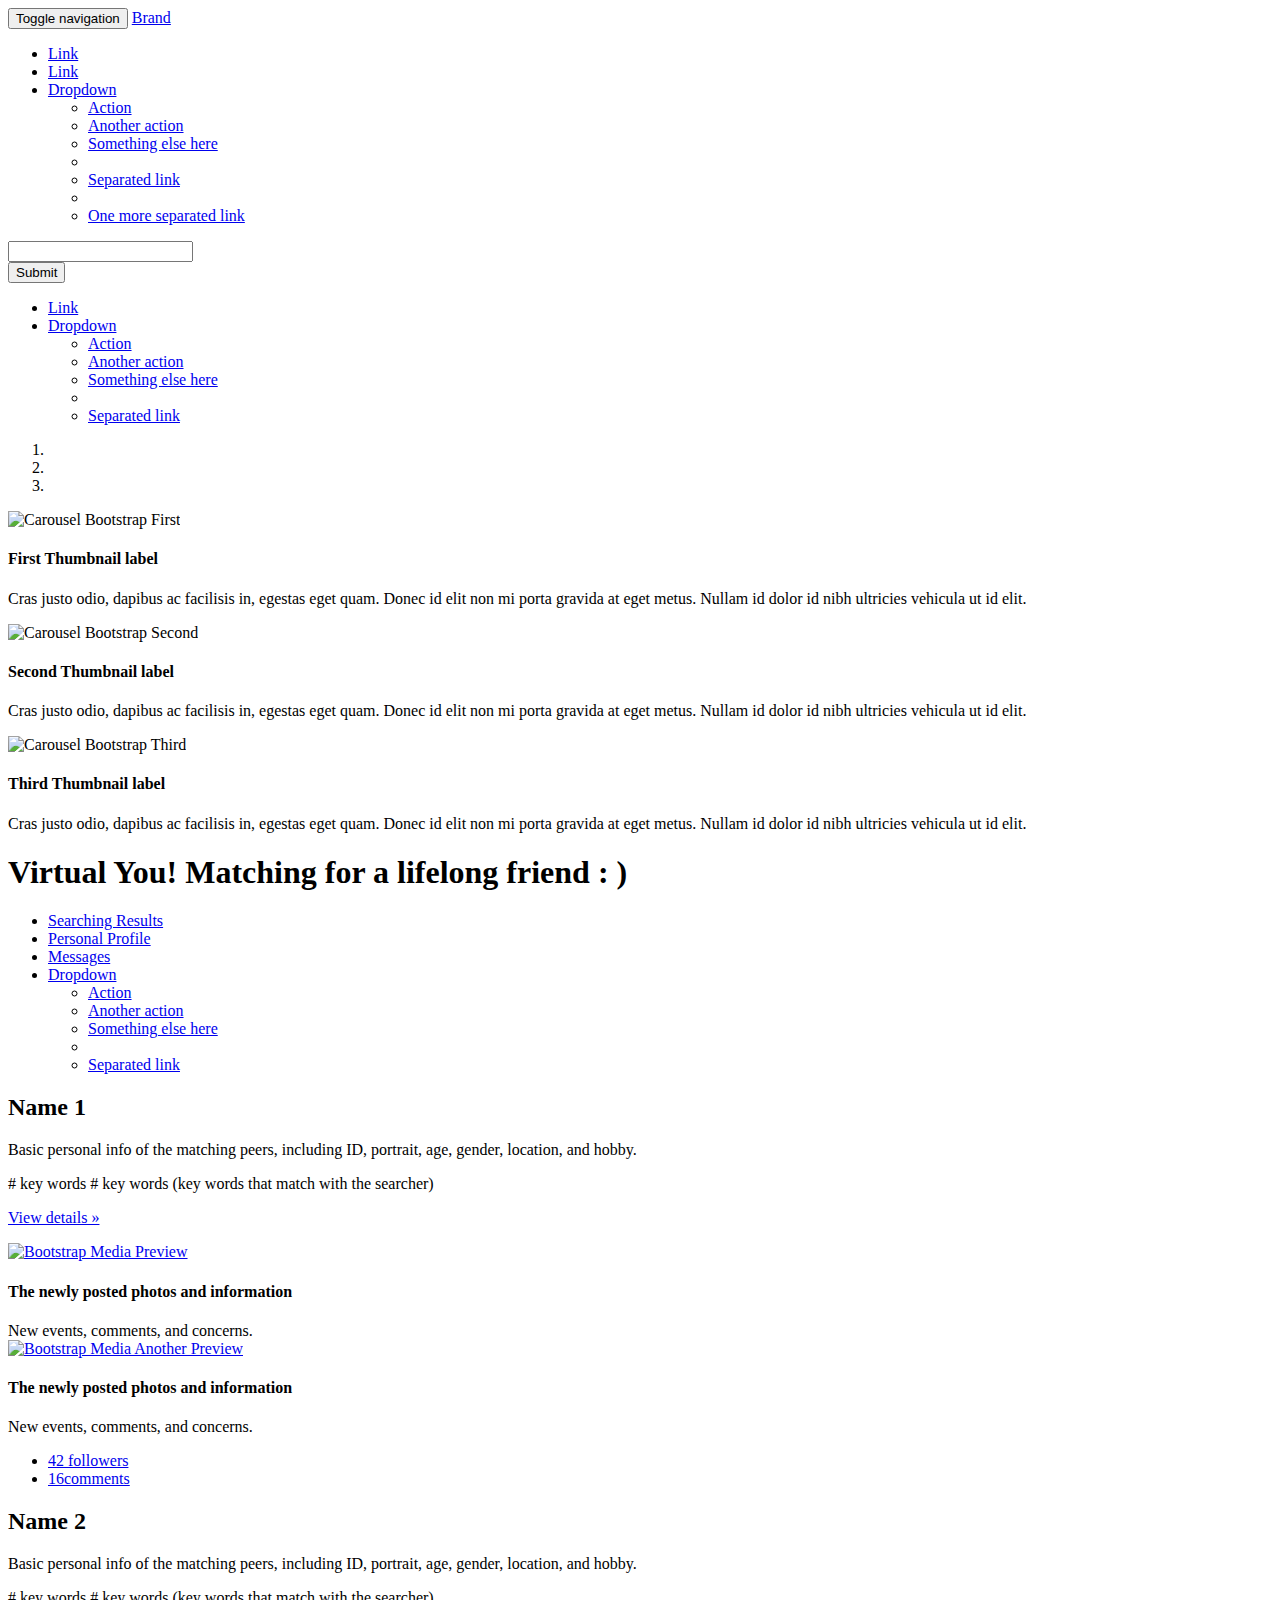
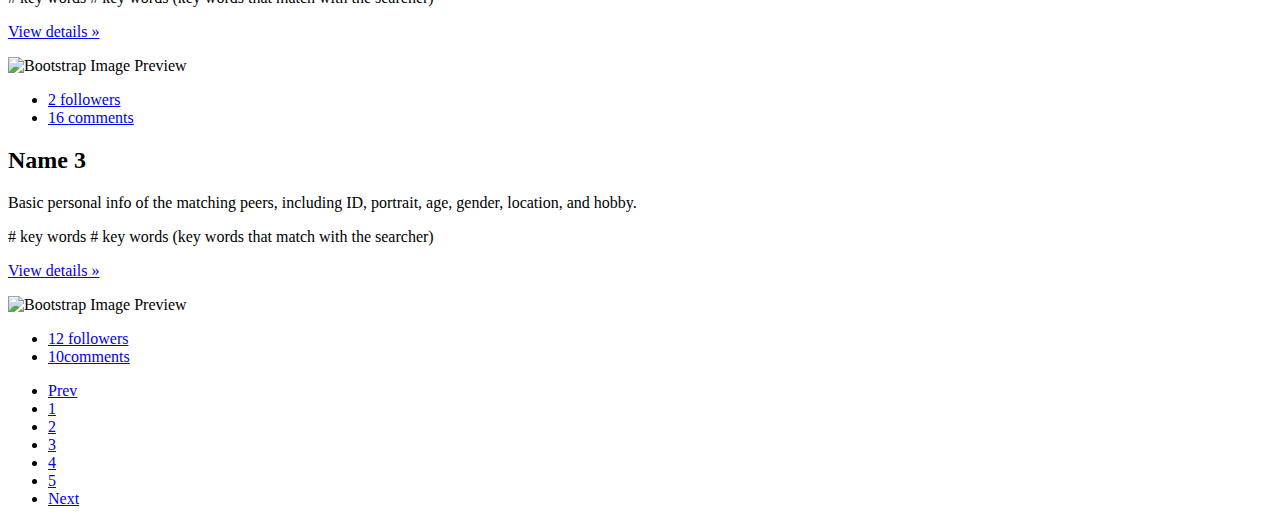
==== homepage.html @ cb8ea320 "Merge branch 'master' of https://github.com/Jugendhackt/virtual_me" ====
<!DOCTYPE html>
<html>
    <head>
     
            <script src="https://ajax.googleapis.com/ajax/libs/jquery/3.2.1/jquery.min.js"></script>
            <script src="https://www.gstatic.com/firebasejs/4.5.1/firebase.js"></script>
            <script src="https://www.gstatic.com/firebasejs/4.5.0/firebase-app.js"></script>
            <script src="https://www.gstatic.com/firebasejs/4.5.0/firebase-auth.js"></script>
            <script src="https://www.gstatic.com/firebasejs/4.5.0/firebase-database.js"></script>
            <script src="https://www.gstatic.com/firebasejs/4.5.0/firebase-firestore.js"></script>
            <script src="./bootstrap-tagsinput-latest/dist/bootstrap-tagsinput.js"></script>
            <link rel="stylesheet" href="./bootstrap-tagsinput-latest/dist/bootstrap-tagsinput.css">
         <link href="css/bootstrap.min.css" rel="stylesheet">
         <link href="css/style.css" rel="stylesheet">
     
    </head>
    
    <body>
<div class="container-fluid">
	<div class="row">
		<div class="col-md-12">
			<nav class="navbar navbar-default navbar-inverse" role="navigation">
				<div class="navbar-header">
					 
					<button type="button" class="navbar-toggle" data-toggle="collapse" data-target="#bs-example-navbar-collapse-1">
						 <span class="sr-only">Toggle navigation</span><span class="icon-bar"></span><span class="icon-bar"></span><span class="icon-bar"></span>
					</button> <a class="navbar-brand" href="#">Brand</a>
				</div>
				
				<div class="collapse navbar-collapse" id="bs-example-navbar-collapse-1">
					<ul class="nav navbar-nav">
						<li class="active">
							<a href="#">Link</a>
						</li>
						<li>
							<a href="#">Link</a>
						</li>
						<li class="dropdown">
							 <a href="#" class="dropdown-toggle" data-toggle="dropdown">Dropdown<strong class="caret"></strong></a>
							<ul class="dropdown-menu">
								<li>
									<a href="#">Action</a>
								</li>
								<li>
									<a href="#">Another action</a>
								</li>
								<li>
									<a href="#">Something else here</a>
								</li>
								<li class="divider">
								</li>
								<li>
									<a href="#">Separated link</a>
								</li>
								<li class="divider">
								</li>
								<li>
									<a href="#">One more separated link</a>
								</li>
							</ul>
						</li>
					</ul>
					<form class="navbar-form navbar-left" role="search">
						<div class="form-group">
							<input type="text" class="form-control" />
						</div> 
						<button type="submit" class="btn btn-default">
							Submit
						</button>
					</form>
					<ul class="nav navbar-nav navbar-right">
						<li>
							<a href="#">Link</a>
						</li>
						<li class="dropdown">
							 <a href="#" class="dropdown-toggle" data-toggle="dropdown">Dropdown<strong class="caret"></strong></a>
							<ul class="dropdown-menu">
								<li>
									<a href="#">Action</a>
								</li>
								<li>
									<a href="#">Another action</a>
								</li>
								<li>
									<a href="#">Something else here</a>
								</li>
								<li class="divider">
								</li>
								<li>
									<a href="#">Separated link</a>
								</li>
							</ul>
						</li>
					</ul>
				</div>
				
			</nav>
			<div class="carousel slide" id="carousel-33123">
				<ol class="carousel-indicators">
					<li data-slide-to="0" data-target="#carousel-33123">
					</li>
					<li data-slide-to="1" data-target="#carousel-33123">
					</li>
					<li data-slide-to="2" data-target="#carousel-33123" class="active">
					</li>
				</ol>
				<div class="carousel-inner">
					<div class="item">
						<img alt="Carousel Bootstrap First" src="http://lorempixel.com/output/sports-q-c-1600-500-1.jpg" />
						<div class="carousel-caption">
							<h4>
								First Thumbnail label
							</h4>
							<p>
								Cras justo odio, dapibus ac facilisis in, egestas eget quam. Donec id elit non mi porta gravida at eget metus. Nullam id dolor id nibh ultricies vehicula ut id elit.
							</p>
						</div>
					</div>
					<div class="item">
						<img alt="Carousel Bootstrap Second" src="http://lorempixel.com/output/sports-q-c-1600-500-2.jpg" />
						<div class="carousel-caption">
							<h4>
								Second Thumbnail label
							</h4>
							<p>
								Cras justo odio, dapibus ac facilisis in, egestas eget quam. Donec id elit non mi porta gravida at eget metus. Nullam id dolor id nibh ultricies vehicula ut id elit.
							</p>
						</div>
					</div>
					<div class="item active">
						<img alt="Carousel Bootstrap Third" src="http://lorempixel.com/output/sports-q-c-1600-500-3.jpg" />
						<div class="carousel-caption">
							<h4>
								Third Thumbnail label
							</h4>
							<p>
								Cras justo odio, dapibus ac facilisis in, egestas eget quam. Donec id elit non mi porta gravida at eget metus. Nullam id dolor id nibh ultricies vehicula ut id elit.
							</p>
						</div>
					</div>
				</div> <a class="left carousel-control" href="#carousel-33123" data-slide="prev"><span class="glyphicon glyphicon-chevron-left"></span></a> <a class="right carousel-control" href="#carousel-33123" data-slide="next"><span class="glyphicon glyphicon-chevron-right"></span></a>
			</div>
			<div class="page-header">
				<h1>
					Virtual You! <span>Matching for a lifelong friend : )</span>
				</h1>
			</div>
			<ul class="nav nav-pills">
				<li class="active">
					<a href="#">Searching Results</a>
				</li>
				<li>
					<a href="profile.html">Personal Profile</a>
				</li>
				<li class="active">
					<a href="#">Messages</a>
				</li>
				<li class="dropdown pull-right">
					 <a href="#" data-toggle="dropdown" class="dropdown-toggle">Dropdown<strong class="caret"></strong></a>
					<ul class="dropdown-menu">
						<li>
							<a href="#">Action</a>
						</li>
						<li>
							<a href="#">Another action</a>
						</li>
						<li>
							<a href="#">Something else here</a>
						</li>
						<li class="divider">
						</li>
						<li>
							<a href="#">Separated link</a>
						</li>
					</ul>
				</li>
			</ul>
			<h2>
				Name 1
			</h2>
			<p>
				Basic personal info of the matching peers, including ID, portrait, age, gender, location, and hobby.
			</p>
			
			<div>
				# key words # key words (key words that match with the searcher)
			</div>
			
			<p>
				<a class="btn" href="#">View details »</a>
			</p>
			<div class="media well">
				 <a href="#" class="pull-left"><img alt="Bootstrap Media Preview" src="image/image%204.jpeg" width="300" height="200" class="media-object" /></a>
				<div class="media-body">
					<h4 class="media-heading">
						The newly posted photos and information
					</h4> New events, comments, and concerns.
					<div class="media">
						 <a href="#" class="pull-left"><img alt="Bootstrap Media Another Preview" src="image/image%203.jpeg"  width="300" height="200" class="media-object" /></a>
						<div class="media-body">
							<h4 class="media-heading">
								The newly posted photos and information
							</h4>New events, comments, and concerns.
						</div>
					</div>
				</div>
			</div>
			<ul class="nav nav-pills">
				<li class="active">
					 <a href="#"> <span class="badge pull-right">42</span> followers</a>
				</li>
				<li>
					 <a href="#"> <span class="badge pull-right">16</span>comments</a>
				</li>
			</ul>
			<div class="row">
				<div class="col-md-12">
				</div>
			</div>
			<h2>
				<span>Name 2</span>
			</h2>
			<p>
				Basic personal info of the matching peers, including ID, portrait, age, gender, location, and hobby.
			</p>
			
			<div>
				# key words # key words (key words that match with the searcher)
			</div>
			
			<p>
				<a class="btn" href="#">View details »</a>
			</p><img alt="Bootstrap Image Preview" src="image/image%201.jpeg" width="300" height="200"/>
			<ul class="nav nav-pills">
				<li class="active">
					 <a href="#"> <span class="badge pull-right">2</span> followers</a>
				</li>
				<li>
					 <a href="#"> <span class="badge pull-right">16</span> comments</a>
				</li>
			</ul>
			<div class="row">
				<div class="col-md-12">
				</div>
			</div>
			<h2>
				<span><span>Name 3</span></span>
			</h2>
			<p>
				Basic personal info of the matching peers, including ID, portrait, age, gender, location, and hobby.
			</p>
			
			<div>
				# key words # key words (key words that match with the searcher)
			</div>
			
			<p>
				<a class="btn" href="#">View details »</a>
			</p><img alt="Bootstrap Image Preview" src="image/image%205.jpeg" width="300" height="200"/>
			<ul class="nav nav-pills">
				<li class="active">
					 <a href="#"> <span class="badge pull-right">12</span> followers</a>
				</li>
				<li>
					 <a href="#"> <span class="badge pull-right">10</span>comments</a>
				</li>
			</ul>
			<div class="row">
				<div class="col-md-12">
				</div>
			</div>
			<ul class="pagination">
				<li>
					<a href="#">Prev</a>
				</li>
				<li>
					<a href="#">1</a>
				</li>
				<li>
					<a href="#">2</a>
				</li>
				<li>
					<a href="#">3</a>
				</li>
				<li>
					<a href="#">4</a>
				</li>
				<li>
					<a href="#">5</a>
				</li>
				<li>
					<a href="#">Next</a>
				</li>
			</ul>
		</div>
	</div>
</div>
    
    <script src="js/jquery.min.js"></script>
    <script src="js/bootstrap.min.js"></script>
    <script src="js/scripts.js"></script>
        
    </body>
        
</html>
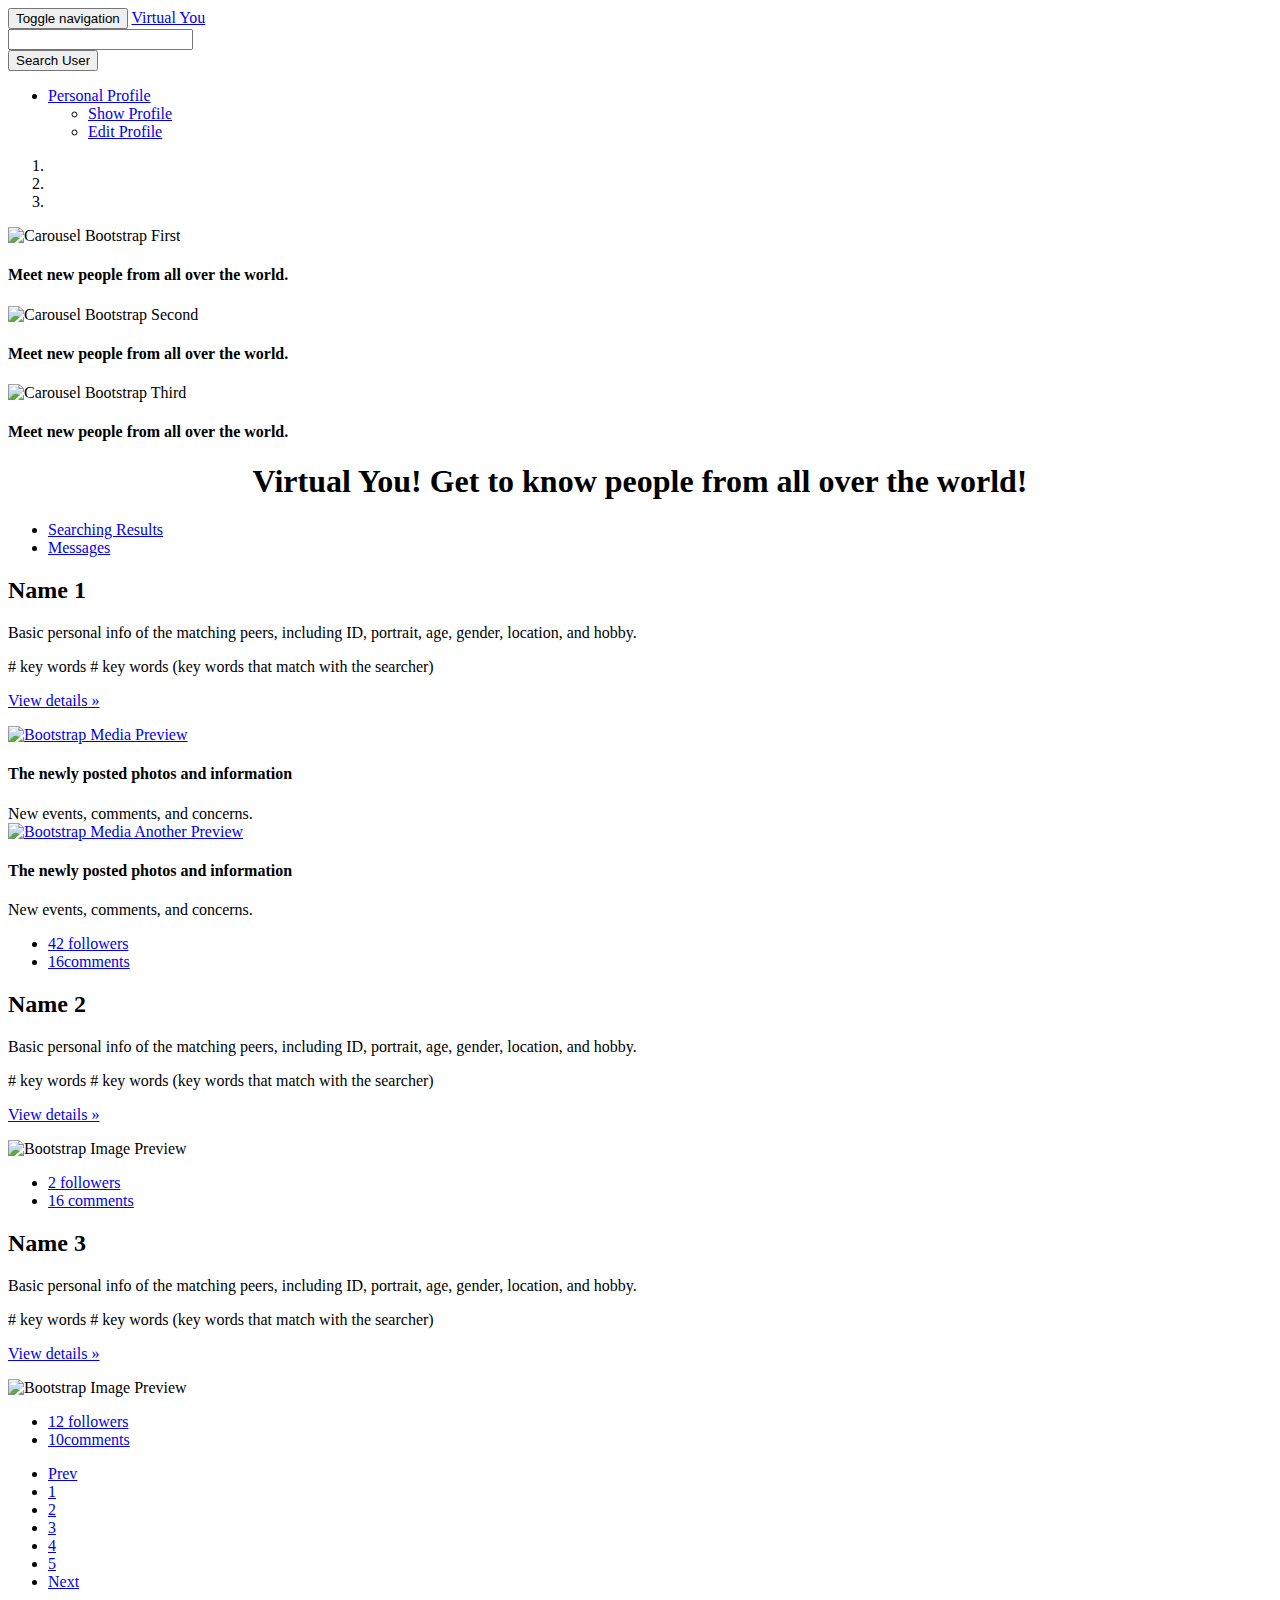
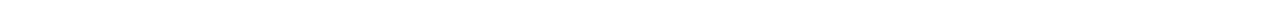
==== commit 18b1c167: "fixed data submit" ====
--- a/homepage.html
+++ b/homepage.html
@@ -24,11 +24,12 @@
 					 
 					<button type="button" class="navbar-toggle" data-toggle="collapse" data-target="#bs-example-navbar-collapse-1">
 						 <span class="sr-only">Toggle navigation</span><span class="icon-bar"></span><span class="icon-bar"></span><span class="icon-bar"></span>
-					</button> <a class="navbar-brand" href="#">Brand</a>
+					</button> <a class="navbar-brand" href="#">Virtual You</a>
 				</div>
 				
 				<div class="collapse navbar-collapse" id="bs-example-navbar-collapse-1">
-					<ul class="nav navbar-nav">
+					
+                    <!--<ul class="nav navbar-nav">
 						<li class="active">
 							<a href="#">Link</a>
 						</li>
@@ -60,39 +61,31 @@
 							</ul>
 						</li>
 					</ul>
+-->
 					<form class="navbar-form navbar-left" role="search">
 						<div class="form-group">
 							<input type="text" class="form-control" />
 						</div> 
 						<button type="submit" class="btn btn-default">
-							Submit
+							Search User
 						</button>
 					</form>
+                        
 					<ul class="nav navbar-nav navbar-right">
-						<li>
-							<a href="#">Link</a>
-						</li>
+						
 						<li class="dropdown">
-							 <a href="#" class="dropdown-toggle" data-toggle="dropdown">Dropdown<strong class="caret"></strong></a>
+				            <a id="profilAnzeigen "href="#" class="dropdown-toggle" data-toggle="dropdown">Personal Profile<strong class="caret"></strong></a>
 							<ul class="dropdown-menu">
-								<li>
-									<a href="#">Action</a>
-								</li>
-								<li>
-									<a href="#">Another action</a>
-								</li>
-								<li>
-									<a href="#">Something else here</a>
-								</li>
-								<li class="divider">
-								</li>
-								<li>
-									<a href="#">Separated link</a>
+                            <li>	
+                                <a href="#">Show Profile</a>
+                            </li>
+								<li>
+									<a href="#">Edit Profile</a>
 								</li>
 							</ul>
 						</li>
 					</ul>
-				</div>
+				
 				
 			</nav>
 			<div class="carousel slide" id="carousel-33123">
@@ -108,72 +101,36 @@
 					<div class="item">
 						<img alt="Carousel Bootstrap First" src="http://lorempixel.com/output/sports-q-c-1600-500-1.jpg" />
 						<div class="carousel-caption">
-							<h4>
-								First Thumbnail label
-							</h4>
-							<p>
-								Cras justo odio, dapibus ac facilisis in, egestas eget quam. Donec id elit non mi porta gravida at eget metus. Nullam id dolor id nibh ultricies vehicula ut id elit.
-							</p>
+							<h4>Meet new people from all over the world.</h4>
 						</div>
 					</div>
 					<div class="item">
 						<img alt="Carousel Bootstrap Second" src="http://lorempixel.com/output/sports-q-c-1600-500-2.jpg" />
 						<div class="carousel-caption">
-							<h4>
-								Second Thumbnail label
-							</h4>
-							<p>
-								Cras justo odio, dapibus ac facilisis in, egestas eget quam. Donec id elit non mi porta gravida at eget metus. Nullam id dolor id nibh ultricies vehicula ut id elit.
-							</p>
+							<h4>Meet new people from all over the world.</h4>
 						</div>
 					</div>
 					<div class="item active">
 						<img alt="Carousel Bootstrap Third" src="http://lorempixel.com/output/sports-q-c-1600-500-3.jpg" />
 						<div class="carousel-caption">
-							<h4>
-								Third Thumbnail label
-							</h4>
-							<p>
-								Cras justo odio, dapibus ac facilisis in, egestas eget quam. Donec id elit non mi porta gravida at eget metus. Nullam id dolor id nibh ultricies vehicula ut id elit.
-							</p>
+							<h4>Meet new people from all over the world.</h4>
 						</div>
 					</div>
 				</div> <a class="left carousel-control" href="#carousel-33123" data-slide="prev"><span class="glyphicon glyphicon-chevron-left"></span></a> <a class="right carousel-control" href="#carousel-33123" data-slide="next"><span class="glyphicon glyphicon-chevron-right"></span></a>
 			</div>
 			<div class="page-header">
-				<h1>
-					Virtual You! <span>Matching for a lifelong friend : )</span>
+				<h1 id="ueberschrift">
+					Virtual You! <span>Get to know people from all over the world!</span>
 				</h1>
 			</div>
 			<ul class="nav nav-pills">
 				<li class="active">
 					<a href="#">Searching Results</a>
 				</li>
-				<li>
-					<a href="profile.html">Personal Profile</a>
-				</li>
 				<li class="active">
 					<a href="#">Messages</a>
 				</li>
-				<li class="dropdown pull-right">
-					 <a href="#" data-toggle="dropdown" class="dropdown-toggle">Dropdown<strong class="caret"></strong></a>
-					<ul class="dropdown-menu">
-						<li>
-							<a href="#">Action</a>
-						</li>
-						<li>
-							<a href="#">Another action</a>
-						</li>
-						<li>
-							<a href="#">Something else here</a>
-						</li>
-						<li class="divider">
-						</li>
-						<li>
-							<a href="#">Separated link</a>
-						</li>
-					</ul>
-				</li>
+				
 			</ul>
 			<h2>
 				Name 1
@@ -293,7 +250,9 @@
 				</li>
 			</ul>
 		</div>
-	</div>
+            </nav>
+        </div>
+    </div>
 </div>
     
     <script src="js/jquery.min.js"></script>
@@ -302,4 +261,11 @@
         
     </body>
         
-</html>+</html>
+
+<style>
+    #ueberschrift{
+        align-content: center;
+        text-align: center;
+    }
+</style>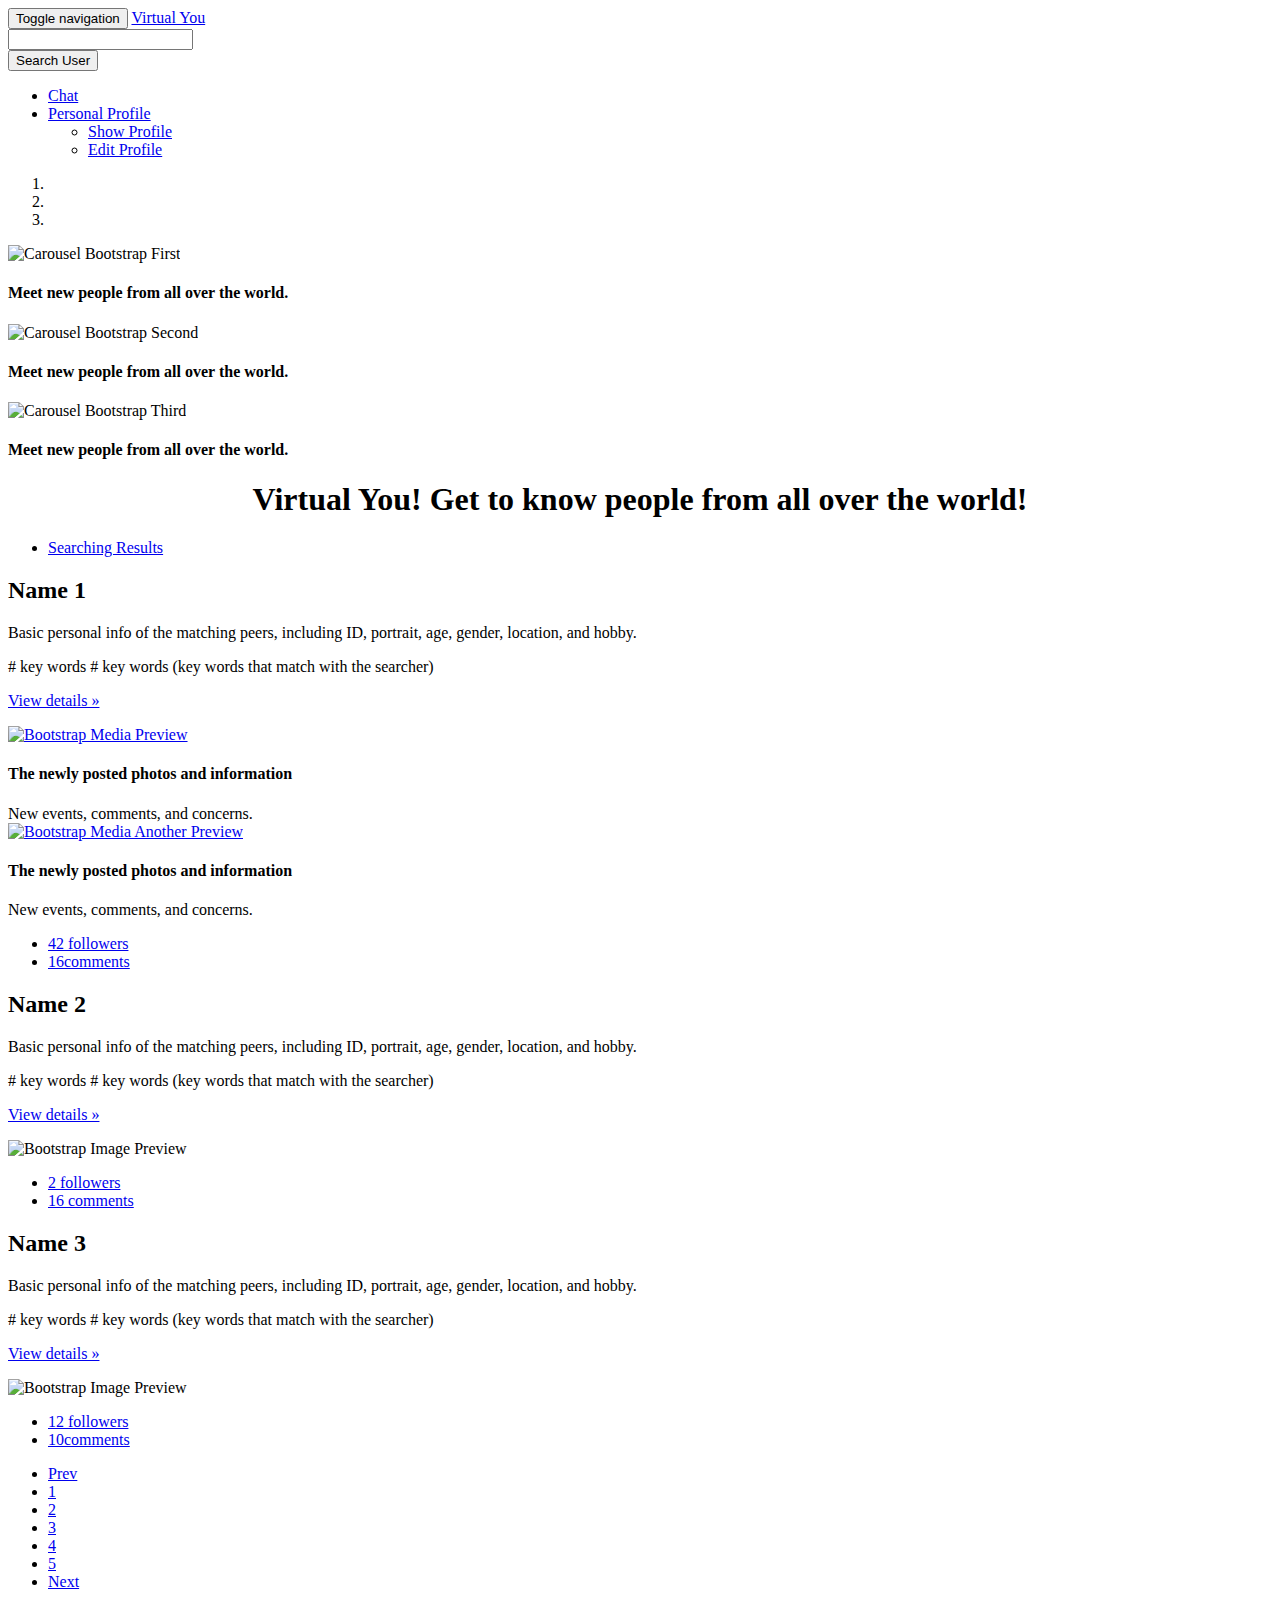
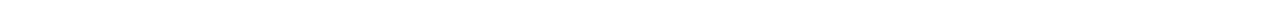
==== commit 426df1a6: "changed names and menus" ====
--- a/homepage.html
+++ b/homepage.html
@@ -72,6 +72,11 @@
 					</form>
                         
 					<ul class="nav navbar-nav navbar-right">
+                        
+                        <li class="active">
+                            <a href="#">Chat</a>
+				        </li>
+				
 						
 						<li class="dropdown">
 				            <a id="profilAnzeigen "href="#" class="dropdown-toggle" data-toggle="dropdown">Personal Profile<strong class="caret"></strong></a>
@@ -86,7 +91,7 @@
 						</li>
 					</ul>
 				
-				
+                </div>
 			</nav>
 			<div class="carousel slide" id="carousel-33123">
 				<ol class="carousel-indicators">
@@ -117,22 +122,22 @@
 						</div>
 					</div>
 				</div> <a class="left carousel-control" href="#carousel-33123" data-slide="prev"><span class="glyphicon glyphicon-chevron-left"></span></a> <a class="right carousel-control" href="#carousel-33123" data-slide="next"><span class="glyphicon glyphicon-chevron-right"></span></a>
+                
+                
 			</div>
 			<div class="page-header">
 				<h1 id="ueberschrift">
 					Virtual You! <span>Get to know people from all over the world!</span>
 				</h1>
 			</div>
-			<ul class="nav nav-pills">
-				<li class="active">
-					<a href="#">Searching Results</a>
-				</li>
-				<li class="active">
-					<a href="#">Messages</a>
-				</li>
-				
-			</ul>
-			<h2>
+			
+            <ul class="nav nav-pills">
+				<li class="active">
+				    <a href="#">Searching Results</a>
+				</li>
+			</ul>
+			
+            <h2>
 				Name 1
 			</h2>
 			<p>
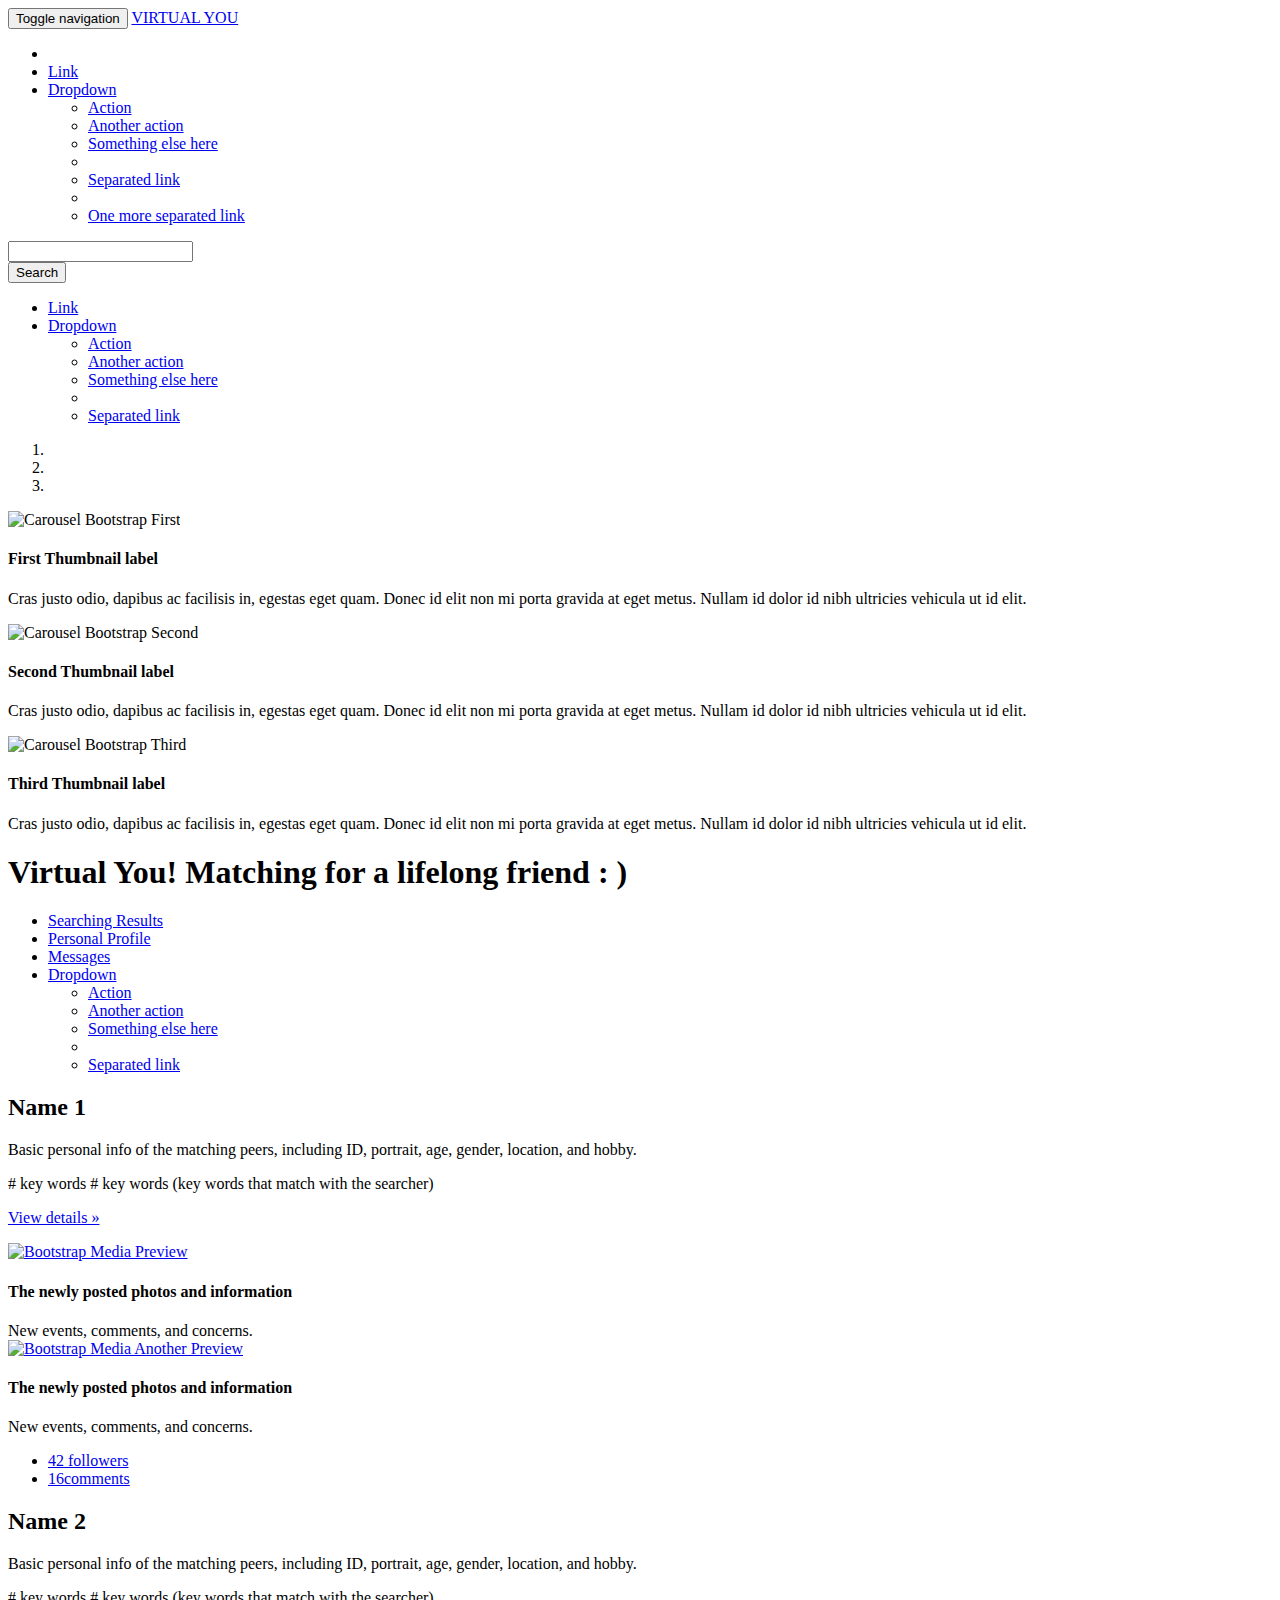
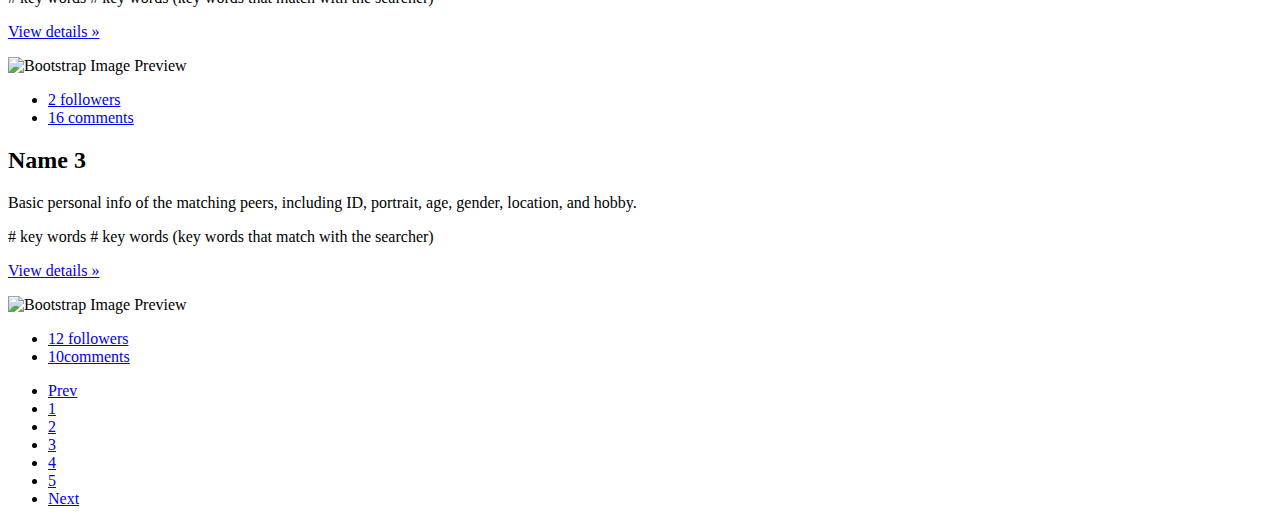
==== commit f1a8cfc3: "few edit of first page (log in page)" ====
--- a/homepage.html
+++ b/homepage.html
@@ -2,14 +2,6 @@
 <html>
     <head>
      
-            <script src="https://ajax.googleapis.com/ajax/libs/jquery/3.2.1/jquery.min.js"></script>
-            <script src="https://www.gstatic.com/firebasejs/4.5.1/firebase.js"></script>
-            <script src="https://www.gstatic.com/firebasejs/4.5.0/firebase-app.js"></script>
-            <script src="https://www.gstatic.com/firebasejs/4.5.0/firebase-auth.js"></script>
-            <script src="https://www.gstatic.com/firebasejs/4.5.0/firebase-database.js"></script>
-            <script src="https://www.gstatic.com/firebasejs/4.5.0/firebase-firestore.js"></script>
-            <script src="./bootstrap-tagsinput-latest/dist/bootstrap-tagsinput.js"></script>
-            <link rel="stylesheet" href="./bootstrap-tagsinput-latest/dist/bootstrap-tagsinput.css">
          <link href="css/bootstrap.min.css" rel="stylesheet">
          <link href="css/style.css" rel="stylesheet">
      
@@ -24,14 +16,13 @@
 					 
 					<button type="button" class="navbar-toggle" data-toggle="collapse" data-target="#bs-example-navbar-collapse-1">
 						 <span class="sr-only">Toggle navigation</span><span class="icon-bar"></span><span class="icon-bar"></span><span class="icon-bar"></span>
-					</button> <a class="navbar-brand" href="#">Virtual You</a>
+					</button> <a class="navbar-brand" href="#">VIRTUAL YOU</a>
 				</div>
 				
 				<div class="collapse navbar-collapse" id="bs-example-navbar-collapse-1">
-					
-                    <!--<ul class="nav navbar-nav">
+					<ul class="nav navbar-nav">
 						<li class="active">
-							<a href="#">Link</a>
+							<a href="#"></a>
 						</li>
 						<li>
 							<a href="#">Link</a>
@@ -61,37 +52,40 @@
 							</ul>
 						</li>
 					</ul>
--->
 					<form class="navbar-form navbar-left" role="search">
 						<div class="form-group">
 							<input type="text" class="form-control" />
 						</div> 
 						<button type="submit" class="btn btn-default">
-							Search User
+							Search
 						</button>
 					</form>
-                        
 					<ul class="nav navbar-nav navbar-right">
-                        
-                        <li class="active">
-                            <a href="#">Chat</a>
-				        </li>
+						<li>
+							<a href="#">Link</a>
+						</li>
+						<li class="dropdown">
+							 <a href="#" class="dropdown-toggle" data-toggle="dropdown">Dropdown<strong class="caret"></strong></a>
+							<ul class="dropdown-menu">
+								<li>
+									<a href="#">Action</a>
+								</li>
+								<li>
+									<a href="#">Another action</a>
+								</li>
+								<li>
+									<a href="#">Something else here</a>
+								</li>
+								<li class="divider">
+								</li>
+								<li>
+									<a href="#">Separated link</a>
+								</li>
+							</ul>
+						</li>
+					</ul>
+				</div>
 				
-						
-						<li class="dropdown">
-				            <a id="profilAnzeigen "href="#" class="dropdown-toggle" data-toggle="dropdown">Personal Profile<strong class="caret"></strong></a>
-							<ul class="dropdown-menu">
-                            <li>	
-                                <a href="#">Show Profile</a>
-                            </li>
-								<li>
-									<a href="#">Edit Profile</a>
-								</li>
-							</ul>
-						</li>
-					</ul>
-				
-                </div>
 			</nav>
 			<div class="carousel slide" id="carousel-33123">
 				<ol class="carousel-indicators">
@@ -106,38 +100,74 @@
 					<div class="item">
 						<img alt="Carousel Bootstrap First" src="http://lorempixel.com/output/sports-q-c-1600-500-1.jpg" />
 						<div class="carousel-caption">
-							<h4>Meet new people from all over the world.</h4>
+							<h4>
+								First Thumbnail label
+							</h4>
+							<p>
+								Cras justo odio, dapibus ac facilisis in, egestas eget quam. Donec id elit non mi porta gravida at eget metus. Nullam id dolor id nibh ultricies vehicula ut id elit.
+							</p>
 						</div>
 					</div>
 					<div class="item">
 						<img alt="Carousel Bootstrap Second" src="http://lorempixel.com/output/sports-q-c-1600-500-2.jpg" />
 						<div class="carousel-caption">
-							<h4>Meet new people from all over the world.</h4>
+							<h4>
+								Second Thumbnail label
+							</h4>
+							<p>
+								Cras justo odio, dapibus ac facilisis in, egestas eget quam. Donec id elit non mi porta gravida at eget metus. Nullam id dolor id nibh ultricies vehicula ut id elit.
+							</p>
 						</div>
 					</div>
 					<div class="item active">
 						<img alt="Carousel Bootstrap Third" src="http://lorempixel.com/output/sports-q-c-1600-500-3.jpg" />
 						<div class="carousel-caption">
-							<h4>Meet new people from all over the world.</h4>
+							<h4>
+								Third Thumbnail label
+							</h4>
+							<p>
+								Cras justo odio, dapibus ac facilisis in, egestas eget quam. Donec id elit non mi porta gravida at eget metus. Nullam id dolor id nibh ultricies vehicula ut id elit.
+							</p>
 						</div>
 					</div>
 				</div> <a class="left carousel-control" href="#carousel-33123" data-slide="prev"><span class="glyphicon glyphicon-chevron-left"></span></a> <a class="right carousel-control" href="#carousel-33123" data-slide="next"><span class="glyphicon glyphicon-chevron-right"></span></a>
-                
-                
 			</div>
 			<div class="page-header">
-				<h1 id="ueberschrift">
-					Virtual You! <span>Get to know people from all over the world!</span>
+				<h1>
+					Virtual You! <span>Matching for a lifelong friend : )</span>
 				</h1>
 			</div>
-			
-            <ul class="nav nav-pills">
-				<li class="active">
-				    <a href="#">Searching Results</a>
-				</li>
-			</ul>
-			
-            <h2>
+			<ul class="nav nav-pills">
+				<li class="active">
+					<a href="#">Searching Results</a>
+				</li>
+				<li>
+					<a href="#">Personal Profile</a>
+				</li>
+				<li class="disabled">
+					<a href="#">Messages</a>
+				</li>
+				<li class="dropdown pull-right">
+					 <a href="#" data-toggle="dropdown" class="dropdown-toggle">Dropdown<strong class="caret"></strong></a>
+					<ul class="dropdown-menu">
+						<li>
+							<a href="#">Action</a>
+						</li>
+						<li>
+							<a href="#">Another action</a>
+						</li>
+						<li>
+							<a href="#">Something else here</a>
+						</li>
+						<li class="divider">
+						</li>
+						<li>
+							<a href="#">Separated link</a>
+						</li>
+					</ul>
+				</li>
+			</ul>
+			<h2>
 				Name 1
 			</h2>
 			<p>
@@ -255,9 +285,7 @@
 				</li>
 			</ul>
 		</div>
-            </nav>
-        </div>
-    </div>
+	</div>
 </div>
     
     <script src="js/jquery.min.js"></script>
@@ -266,11 +294,4 @@
         
     </body>
         
-</html>
-
-<style>
-    #ueberschrift{
-        align-content: center;
-        text-align: center;
-    }
-</style>+</html>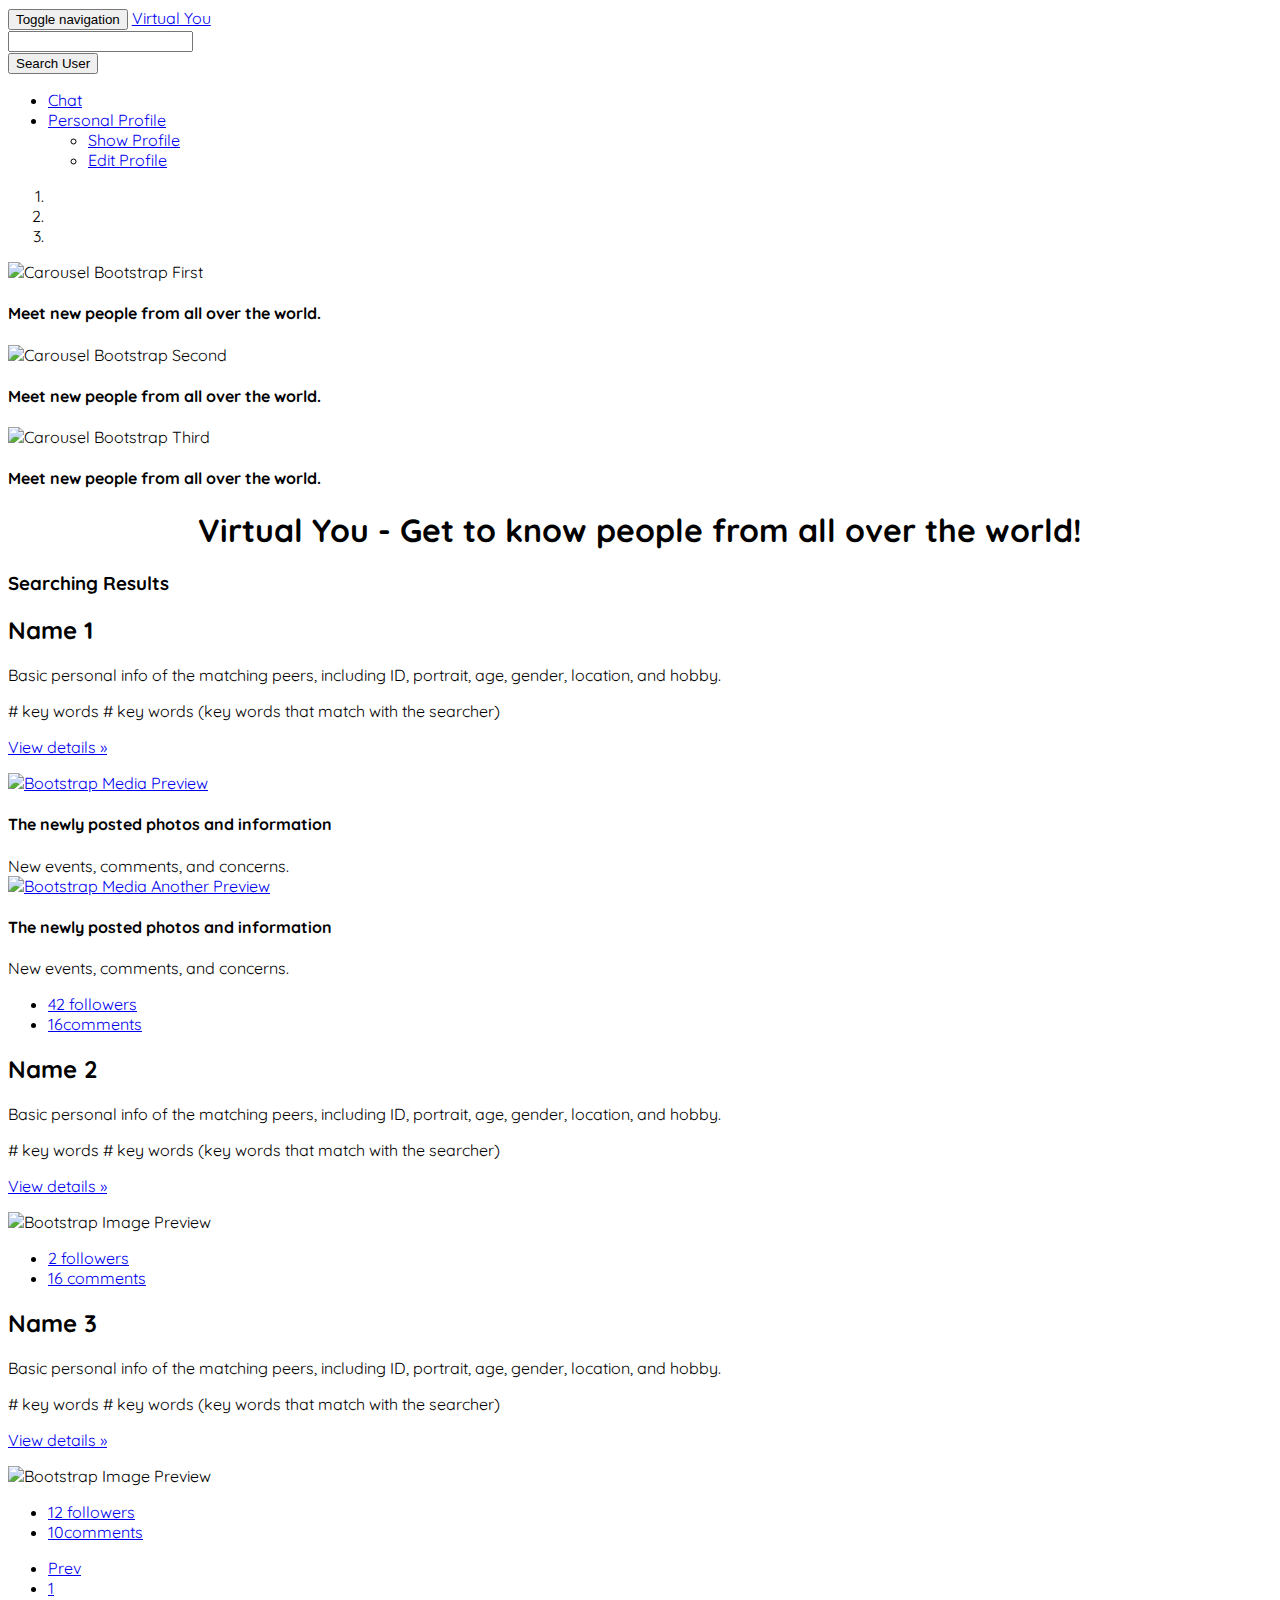
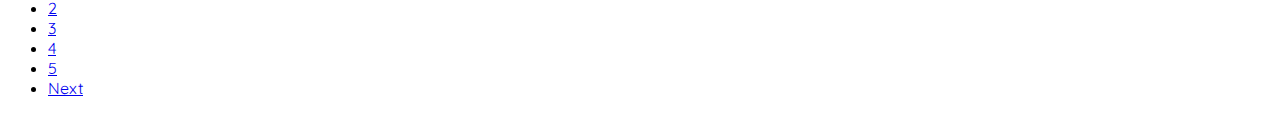
==== commit 878f8787: "design stuff" ====
--- a/homepage.html
+++ b/homepage.html
@@ -2,9 +2,17 @@
 <html>
     <head>
      
+            <script src="https://ajax.googleapis.com/ajax/libs/jquery/3.2.1/jquery.min.js"></script>
+            <script src="https://www.gstatic.com/firebasejs/4.5.1/firebase.js"></script>
+            <script src="https://www.gstatic.com/firebasejs/4.5.0/firebase-app.js"></script>
+            <script src="https://www.gstatic.com/firebasejs/4.5.0/firebase-auth.js"></script>
+            <script src="https://www.gstatic.com/firebasejs/4.5.0/firebase-database.js"></script>
+            <script src="https://www.gstatic.com/firebasejs/4.5.0/firebase-firestore.js"></script>
+            <script src="./bootstrap-tagsinput-latest/dist/bootstrap-tagsinput.js"></script>
+            <link rel="stylesheet" href="./bootstrap-tagsinput-latest/dist/bootstrap-tagsinput.css">
          <link href="css/bootstrap.min.css" rel="stylesheet">
          <link href="css/style.css" rel="stylesheet">
-     
+            <link href="https://fonts.googleapis.com/css?family=Quicksand" rel="stylesheet">
     </head>
     
     <body>
@@ -16,13 +24,14 @@
 					 
 					<button type="button" class="navbar-toggle" data-toggle="collapse" data-target="#bs-example-navbar-collapse-1">
 						 <span class="sr-only">Toggle navigation</span><span class="icon-bar"></span><span class="icon-bar"></span><span class="icon-bar"></span>
-					</button> <a class="navbar-brand" href="#">VIRTUAL YOU</a>
+					</button> <a class="navbar-brand" href="#">Virtual You</a>
 				</div>
 				
 				<div class="collapse navbar-collapse" id="bs-example-navbar-collapse-1">
-					<ul class="nav navbar-nav">
+					
+                    <!--<ul class="nav navbar-nav">
 						<li class="active">
-							<a href="#"></a>
+							<a href="#">Link</a>
 						</li>
 						<li>
 							<a href="#">Link</a>
@@ -52,40 +61,37 @@
 							</ul>
 						</li>
 					</ul>
+-->
 					<form class="navbar-form navbar-left" role="search">
 						<div class="form-group">
 							<input type="text" class="form-control" />
 						</div> 
 						<button type="submit" class="btn btn-default">
-							Search
+							Search User
 						</button>
 					</form>
+                        
 					<ul class="nav navbar-nav navbar-right">
-						<li>
-							<a href="#">Link</a>
-						</li>
+                        
+                        <li class="active">
+                            <a href="#">Chat</a>
+				        </li>
+				
+						
 						<li class="dropdown">
-							 <a href="#" class="dropdown-toggle" data-toggle="dropdown">Dropdown<strong class="caret"></strong></a>
+				            <a id="profilAnzeigen "href="#" class="dropdown-toggle" data-toggle="dropdown">Personal Profile<strong class="caret"></strong></a>
 							<ul class="dropdown-menu">
-								<li>
-									<a href="#">Action</a>
-								</li>
-								<li>
-									<a href="#">Another action</a>
-								</li>
-								<li>
-									<a href="#">Something else here</a>
-								</li>
-								<li class="divider">
-								</li>
-								<li>
-									<a href="#">Separated link</a>
+                            <li>	
+                                <a href="#">Show Profile</a>
+                            </li>
+								<li>
+									<a href="#">Edit Profile</a>
 								</li>
 							</ul>
 						</li>
 					</ul>
-				</div>
 				
+                </div>
 			</nav>
 			<div class="carousel slide" id="carousel-33123">
 				<ol class="carousel-indicators">
@@ -100,74 +106,34 @@
 					<div class="item">
 						<img alt="Carousel Bootstrap First" src="http://lorempixel.com/output/sports-q-c-1600-500-1.jpg" />
 						<div class="carousel-caption">
-							<h4>
-								First Thumbnail label
-							</h4>
-							<p>
-								Cras justo odio, dapibus ac facilisis in, egestas eget quam. Donec id elit non mi porta gravida at eget metus. Nullam id dolor id nibh ultricies vehicula ut id elit.
-							</p>
+							<h4>Meet new people from all over the world.</h4>
 						</div>
 					</div>
 					<div class="item">
 						<img alt="Carousel Bootstrap Second" src="http://lorempixel.com/output/sports-q-c-1600-500-2.jpg" />
 						<div class="carousel-caption">
-							<h4>
-								Second Thumbnail label
-							</h4>
-							<p>
-								Cras justo odio, dapibus ac facilisis in, egestas eget quam. Donec id elit non mi porta gravida at eget metus. Nullam id dolor id nibh ultricies vehicula ut id elit.
-							</p>
+							<h4>Meet new people from all over the world.</h4>
 						</div>
 					</div>
 					<div class="item active">
 						<img alt="Carousel Bootstrap Third" src="http://lorempixel.com/output/sports-q-c-1600-500-3.jpg" />
 						<div class="carousel-caption">
-							<h4>
-								Third Thumbnail label
-							</h4>
-							<p>
-								Cras justo odio, dapibus ac facilisis in, egestas eget quam. Donec id elit non mi porta gravida at eget metus. Nullam id dolor id nibh ultricies vehicula ut id elit.
-							</p>
+							<h4>Meet new people from all over the world.</h4>
 						</div>
 					</div>
 				</div> <a class="left carousel-control" href="#carousel-33123" data-slide="prev"><span class="glyphicon glyphicon-chevron-left"></span></a> <a class="right carousel-control" href="#carousel-33123" data-slide="next"><span class="glyphicon glyphicon-chevron-right"></span></a>
+                
+                
 			</div>
 			<div class="page-header">
-				<h1>
-					Virtual You! <span>Matching for a lifelong friend : )</span>
+				<h1 id="ueberschrift">
+					Virtual You - <span>Get to know people from all over the world!</span>
 				</h1>
-			</div>
-			<ul class="nav nav-pills">
-				<li class="active">
-					<a href="#">Searching Results</a>
-				</li>
-				<li>
-					<a href="#">Personal Profile</a>
-				</li>
-				<li class="disabled">
-					<a href="#">Messages</a>
-				</li>
-				<li class="dropdown pull-right">
-					 <a href="#" data-toggle="dropdown" class="dropdown-toggle">Dropdown<strong class="caret"></strong></a>
-					<ul class="dropdown-menu">
-						<li>
-							<a href="#">Action</a>
-						</li>
-						<li>
-							<a href="#">Another action</a>
-						</li>
-						<li>
-							<a href="#">Something else here</a>
-						</li>
-						<li class="divider">
-						</li>
-						<li>
-							<a href="#">Separated link</a>
-						</li>
-					</ul>
-				</li>
-			</ul>
-			<h2>
+            </div>	
+
+				    <h3 id="resultAnzeige">Searching Results</h3>
+			
+            <h2>
 				Name 1
 			</h2>
 			<p>
@@ -257,10 +223,12 @@
 					 <a href="#"> <span class="badge pull-right">10</span>comments</a>
 				</li>
 			</ul>
+            
 			<div class="row">
 				<div class="col-md-12">
 				</div>
 			</div>
+            
 			<ul class="pagination">
 				<li>
 					<a href="#">Prev</a>
@@ -284,9 +252,12 @@
 					<a href="#">Next</a>
 				</li>
 			</ul>
-		</div>
-	</div>
-</div>
+        
+        </div>
+        
+        </div>
+    </div>
+
     
     <script src="js/jquery.min.js"></script>
     <script src="js/bootstrap.min.js"></script>
@@ -294,4 +265,20 @@
         
     </body>
         
-</html>+</html>
+
+<style>
+    #ueberschrift{
+        align-content: center;
+        text-align: center;
+    }
+    
+    #resultANzeige{
+        background-color: grey;
+        font-family: 'Quicksand', sans-serif;
+    }
+    
+    body{
+        font-family: 'Quicksand', sans-serif;
+    }
+</style>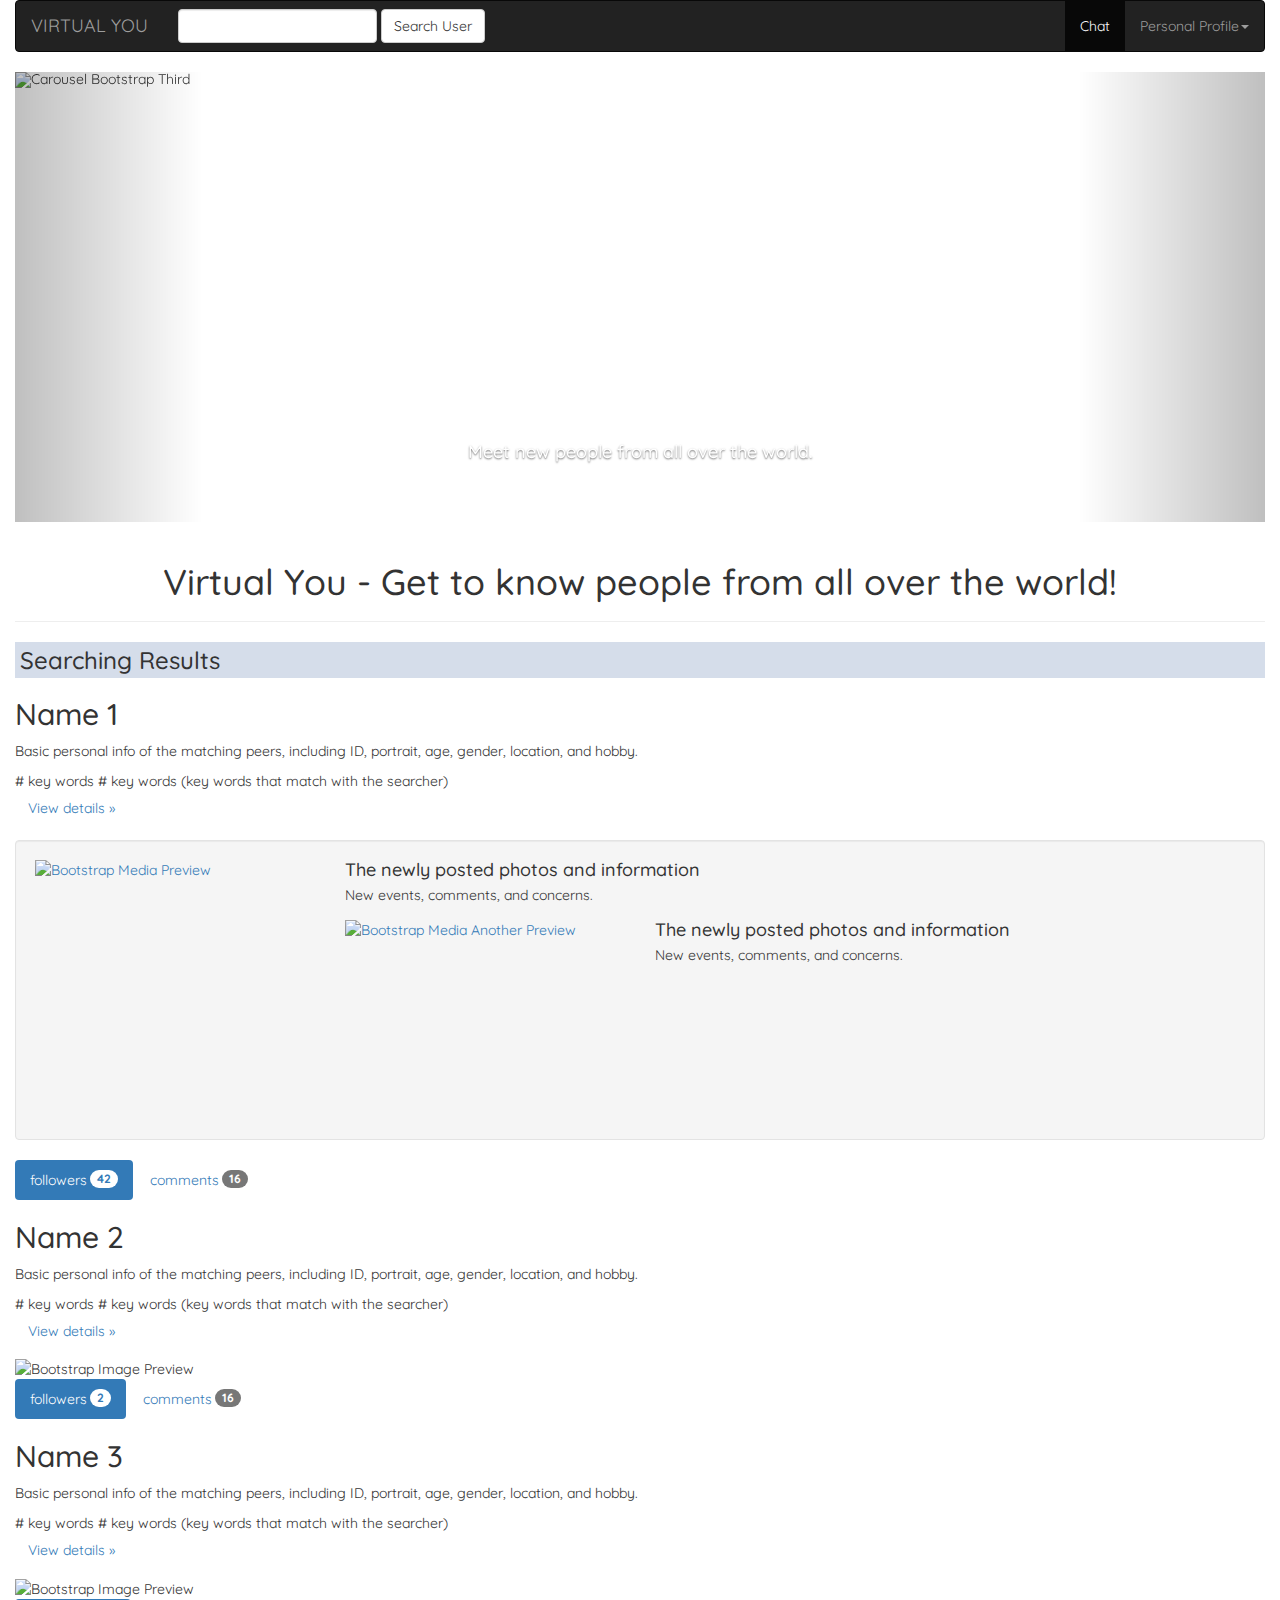
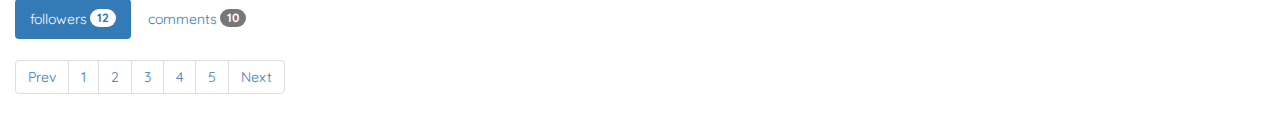
==== commit a658e209: "design stuff" ====
--- a/homepage.html
+++ b/homepage.html
@@ -10,7 +10,7 @@
             <script src="https://www.gstatic.com/firebasejs/4.5.0/firebase-firestore.js"></script>
             <script src="./bootstrap-tagsinput-latest/dist/bootstrap-tagsinput.js"></script>
             <link rel="stylesheet" href="./bootstrap-tagsinput-latest/dist/bootstrap-tagsinput.css">
-         <link href="css/bootstrap.min.css" rel="stylesheet">
+         <link href="css/bootstrap.css" rel="stylesheet">
          <link href="css/style.css" rel="stylesheet">
             <link href="https://fonts.googleapis.com/css?family=Quicksand" rel="stylesheet">
     </head>
@@ -24,14 +24,14 @@
 					 
 					<button type="button" class="navbar-toggle" data-toggle="collapse" data-target="#bs-example-navbar-collapse-1">
 						 <span class="sr-only">Toggle navigation</span><span class="icon-bar"></span><span class="icon-bar"></span><span class="icon-bar"></span>
-					</button> <a class="navbar-brand" href="#">Virtual You</a>
+					</button> <a class="navbar-brand" href="#">VIRTUAL YOU</a>
 				</div>
 				
 				<div class="collapse navbar-collapse" id="bs-example-navbar-collapse-1">
 					
                     <!--<ul class="nav navbar-nav">
 						<li class="active">
-							<a href="#">Link</a>
+							<a href="#"></a>
 						</li>
 						<li>
 							<a href="#">Link</a>
@@ -104,19 +104,20 @@
 				</ol>
 				<div class="carousel-inner">
 					<div class="item">
-						<img alt="Carousel Bootstrap First" src="http://lorempixel.com/output/sports-q-c-1600-500-1.jpg" />
+						<img src="/Image/africans_header%20(1).jpg">
 						<div class="carousel-caption">
 							<h4>Meet new people from all over the world.</h4>
+                            
 						</div>
 					</div>
 					<div class="item">
-						<img alt="Carousel Bootstrap Second" src="http://lorempixel.com/output/sports-q-c-1600-500-2.jpg" />
+						<img src="/Image/Bildschirmfoto%202017-10-14%20um%2016.15.22.png"/>
 						<div class="carousel-caption">
 							<h4>Meet new people from all over the world.</h4>
 						</div>
 					</div>
 					<div class="item active">
-						<img alt="Carousel Bootstrap Third" src="http://lorempixel.com/output/sports-q-c-1600-500-3.jpg" />
+						<img alt="Carousel Bootstrap Third" src="https://cdn.pixabay.com/photo/2015/01/08/18/26/write-593333_1280.jpg" />
 						<div class="carousel-caption">
 							<h4>Meet new people from all over the world.</h4>
 						</div>
@@ -273,12 +274,15 @@
         text-align: center;
     }
     
-    #resultANzeige{
-        background-color: grey;
+    #resultAnzeige{
+        background-color: #d5ddea;
         font-family: 'Quicksand', sans-serif;
+        padding: 5px;
     }
     
     body{
         font-family: 'Quicksand', sans-serif;
     }
+
+
 </style>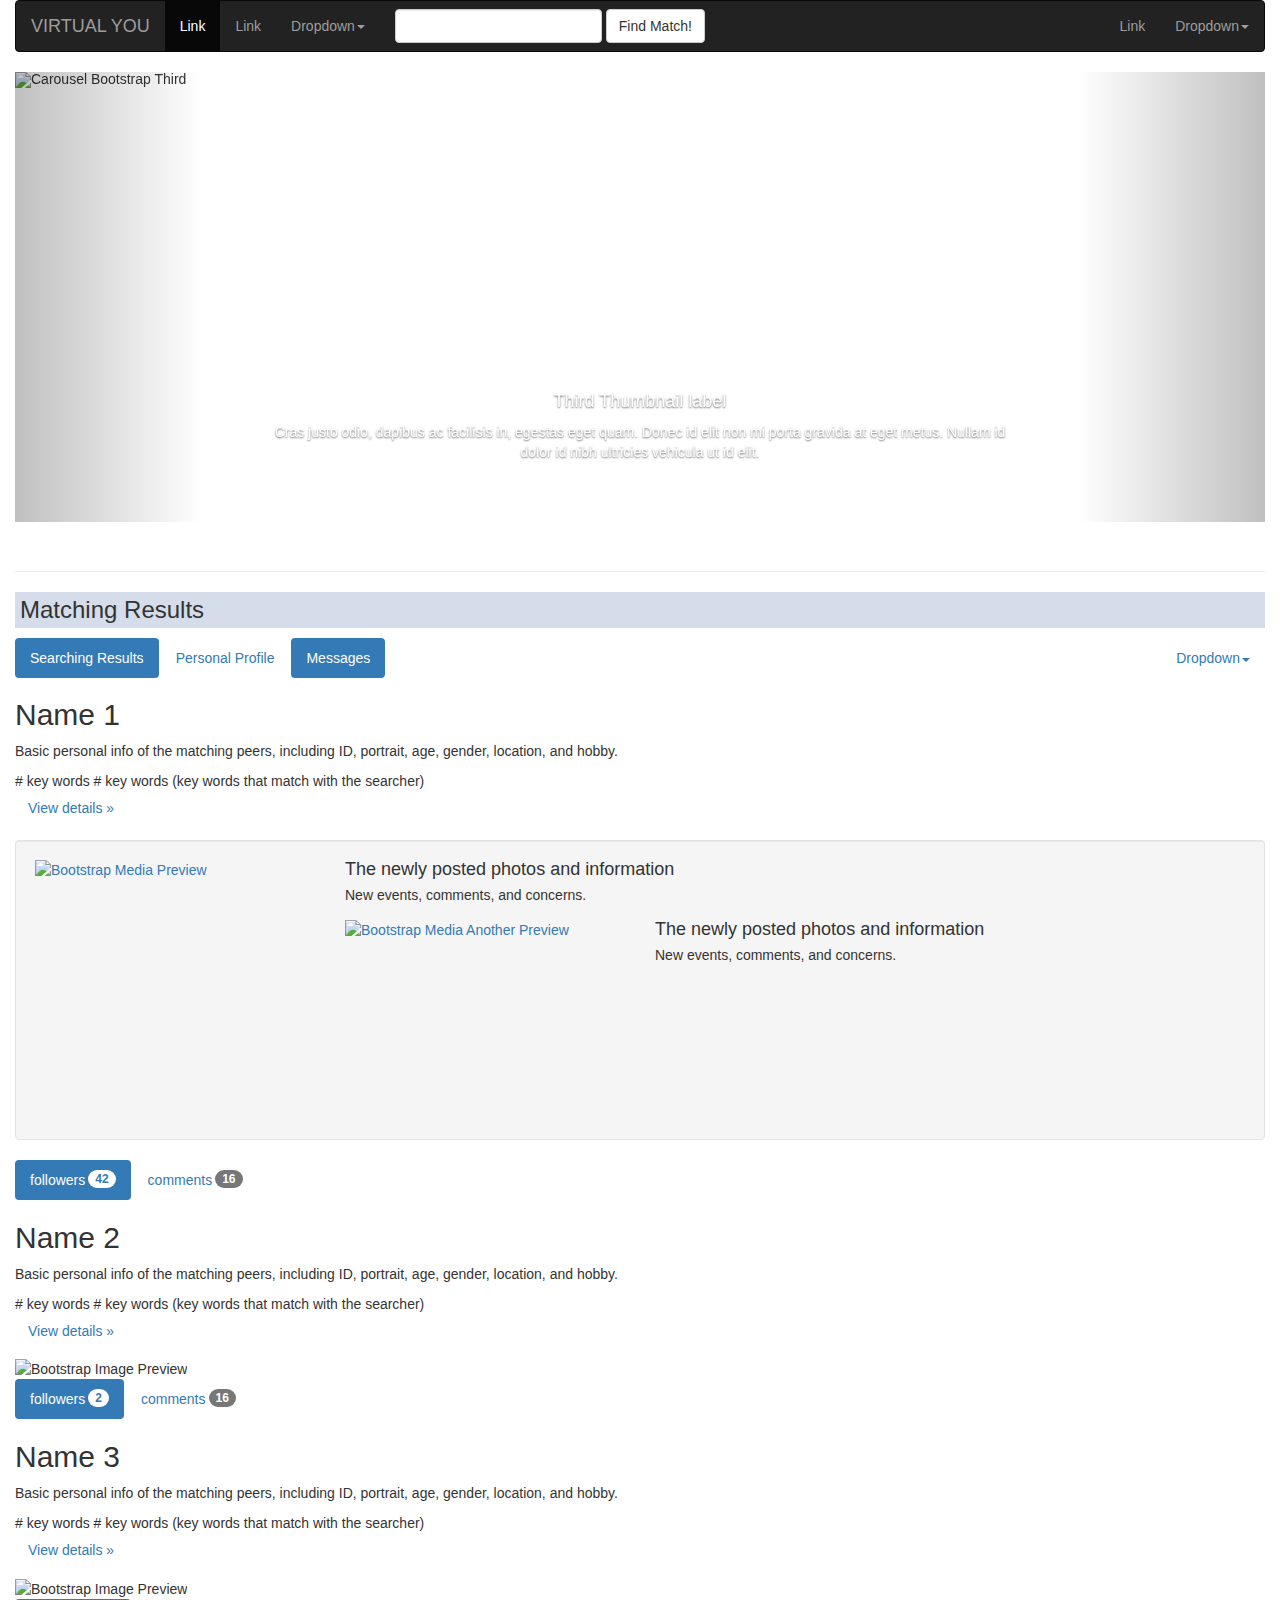
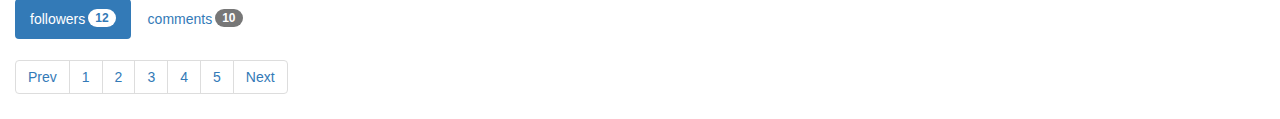
==== commit cc3bb746: "Merge branch 'master' of https://github.com/Jugendhackt/virtual_me" ====
--- a/homepage.html
+++ b/homepage.html
@@ -9,10 +9,11 @@
             <script src="https://www.gstatic.com/firebasejs/4.5.0/firebase-database.js"></script>
             <script src="https://www.gstatic.com/firebasejs/4.5.0/firebase-firestore.js"></script>
             <script src="./bootstrap-tagsinput-latest/dist/bootstrap-tagsinput.js"></script>
+            <script src="data.js"></script>
             <link rel="stylesheet" href="./bootstrap-tagsinput-latest/dist/bootstrap-tagsinput.css">
          <link href="css/bootstrap.css" rel="stylesheet">
          <link href="css/style.css" rel="stylesheet">
-            <link href="https://fonts.googleapis.com/css?family=Quicksand" rel="stylesheet">
+     
     </head>
     
     <body>
@@ -24,14 +25,15 @@
 					 
 					<button type="button" class="navbar-toggle" data-toggle="collapse" data-target="#bs-example-navbar-collapse-1">
 						 <span class="sr-only">Toggle navigation</span><span class="icon-bar"></span><span class="icon-bar"></span><span class="icon-bar"></span>
+
 					</button> <a class="navbar-brand" href="#">VIRTUAL YOU</a>
+
 				</div>
 				
 				<div class="collapse navbar-collapse" id="bs-example-navbar-collapse-1">
-					
-                    <!--<ul class="nav navbar-nav">
+					<ul class="nav navbar-nav">
 						<li class="active">
-							<a href="#"></a>
+							<a href="#">Link</a>
 						</li>
 						<li>
 							<a href="#">Link</a>
@@ -61,37 +63,39 @@
 							</ul>
 						</li>
 					</ul>
--->
 					<form class="navbar-form navbar-left" role="search">
 						<div class="form-group">
 							<input type="text" class="form-control" />
 						</div> 
-						<button type="submit" class="btn btn-default">
-							Search User
-						</button>
+						<button type="submit" class="btn btn-default" action="">
+							Find Match!</button>
 					</form>
-                        
 					<ul class="nav navbar-nav navbar-right">
-                        
-                        <li class="active">
-                            <a href="#">Chat</a>
-				        </li>
+						<li>
+							<a href="#">Link</a>
+						</li>
+						<li class="dropdown">
+							 <a href="#" class="dropdown-toggle" data-toggle="dropdown">Dropdown<strong class="caret"></strong></a>
+							<ul class="dropdown-menu">
+								<li>
+									<a href="#">Action</a>
+								</li>
+								<li>
+									<a href="#">Another action</a>
+								</li>
+								<li>
+									<a href="#">Something else here</a>
+								</li>
+								<li class="divider">
+								</li>
+								<li>
+									<a href="#">Separated link</a>
+								</li>
+							</ul>
+						</li>
+					</ul>
+				</div>
 				
-						
-						<li class="dropdown">
-				            <a id="profilAnzeigen "href="#" class="dropdown-toggle" data-toggle="dropdown">Personal Profile<strong class="caret"></strong></a>
-							<ul class="dropdown-menu">
-                            <li>	
-                                <a href="#">Show Profile</a>
-                            </li>
-								<li>
-									<a href="#">Edit Profile</a>
-								</li>
-							</ul>
-						</li>
-					</ul>
-				
-                </div>
 			</nav>
 			<div class="carousel slide" id="carousel-33123">
 				<ol class="carousel-indicators">
@@ -106,35 +110,73 @@
 					<div class="item">
 						<img src="/Image/africans_header%20(1).jpg">
 						<div class="carousel-caption">
+
 							<h4>Meet new people from all over the world.</h4>
                             
+
 						</div>
 					</div>
 					<div class="item">
 						<img src="/Image/Bildschirmfoto%202017-10-14%20um%2016.15.22.png"/>
 						<div class="carousel-caption">
-							<h4>Meet new people from all over the world.</h4>
+							<h4>
+								Second Thumbnail label
+							</h4>
+							<p>
+								Cras justo odio, dapibus ac facilisis in, egestas eget quam. Donec id elit non mi porta gravida at eget metus. Nullam id dolor id nibh ultricies vehicula ut id elit.
+							</p>
 						</div>
 					</div>
 					<div class="item active">
 						<img alt="Carousel Bootstrap Third" src="https://cdn.pixabay.com/photo/2015/01/08/18/26/write-593333_1280.jpg" />
 						<div class="carousel-caption">
-							<h4>Meet new people from all over the world.</h4>
+							<h4>
+								Third Thumbnail label
+							</h4>
+							<p>
+								Cras justo odio, dapibus ac facilisis in, egestas eget quam. Donec id elit non mi porta gravida at eget metus. Nullam id dolor id nibh ultricies vehicula ut id elit.
+							</p>
 						</div>
 					</div>
 				</div> <a class="left carousel-control" href="#carousel-33123" data-slide="prev"><span class="glyphicon glyphicon-chevron-left"></span></a> <a class="right carousel-control" href="#carousel-33123" data-slide="next"><span class="glyphicon glyphicon-chevron-right"></span></a>
-                
-                
 			</div>
 			<div class="page-header">
-				<h1 id="ueberschrift">
-					Virtual You - <span>Get to know people from all over the world!</span>
-				</h1>
+
             </div>	
 
-				    <h3 id="resultAnzeige">Searching Results</h3>
-			
-            <h2>
+				    <h3 id="resultAnzeige">Matching Results</h3>
+			
+			<ul class="nav nav-pills">
+				<li class="active">
+					<a href="#">Searching Results</a>
+				</li>
+				<li>
+					<a href="profile.html">Personal Profile</a>
+				</li>
+				<li class="active">
+					<a href="#">Messages</a>
+				</li>
+				<li class="dropdown pull-right">
+					 <a href="#" data-toggle="dropdown" class="dropdown-toggle">Dropdown<strong class="caret"></strong></a>
+					<ul class="dropdown-menu">
+						<li>
+							<a href="#">Action</a>
+						</li>
+						<li>
+							<a href="#">Another action</a>
+						</li>
+						<li>
+							<a href="#">Something else here</a>
+						</li>
+						<li class="divider">
+						</li>
+						<li>
+							<a href="#">Separated link</a>
+						</li>
+					</ul>
+				</li>
+			</ul>
+			<h2>
 				Name 1
 			</h2>
 			<p>
@@ -191,6 +233,7 @@
 				<a class="btn" href="#">View details »</a>
 			</p><img alt="Bootstrap Image Preview" src="image/image%201.jpeg" width="300" height="200"/>
 			<ul class="nav nav-pills">
+                
 				<li class="active">
 					 <a href="#"> <span class="badge pull-right">2</span> followers</a>
 				</li>
@@ -217,19 +260,19 @@
 				<a class="btn" href="#">View details »</a>
 			</p><img alt="Bootstrap Image Preview" src="image/image%205.jpeg" width="300" height="200"/>
 			<ul class="nav nav-pills">
-				<li class="active">
+                
+				<li class="active">
+                    
 					 <a href="#"> <span class="badge pull-right">12</span> followers</a>
 				</li>
 				<li>
 					 <a href="#"> <span class="badge pull-right">10</span>comments</a>
 				</li>
 			</ul>
-            
 			<div class="row">
 				<div class="col-md-12">
 				</div>
 			</div>
-            
 			<ul class="pagination">
 				<li>
 					<a href="#">Prev</a>
@@ -253,12 +296,9 @@
 					<a href="#">Next</a>
 				</li>
 			</ul>
-        
-        </div>
-        
-        </div>
-    </div>
-
+		</div>
+	</div>
+</div>
     
     <script src="js/jquery.min.js"></script>
     <script src="js/bootstrap.min.js"></script>
@@ -285,4 +325,4 @@
     }
 
 
-</style>+</style>
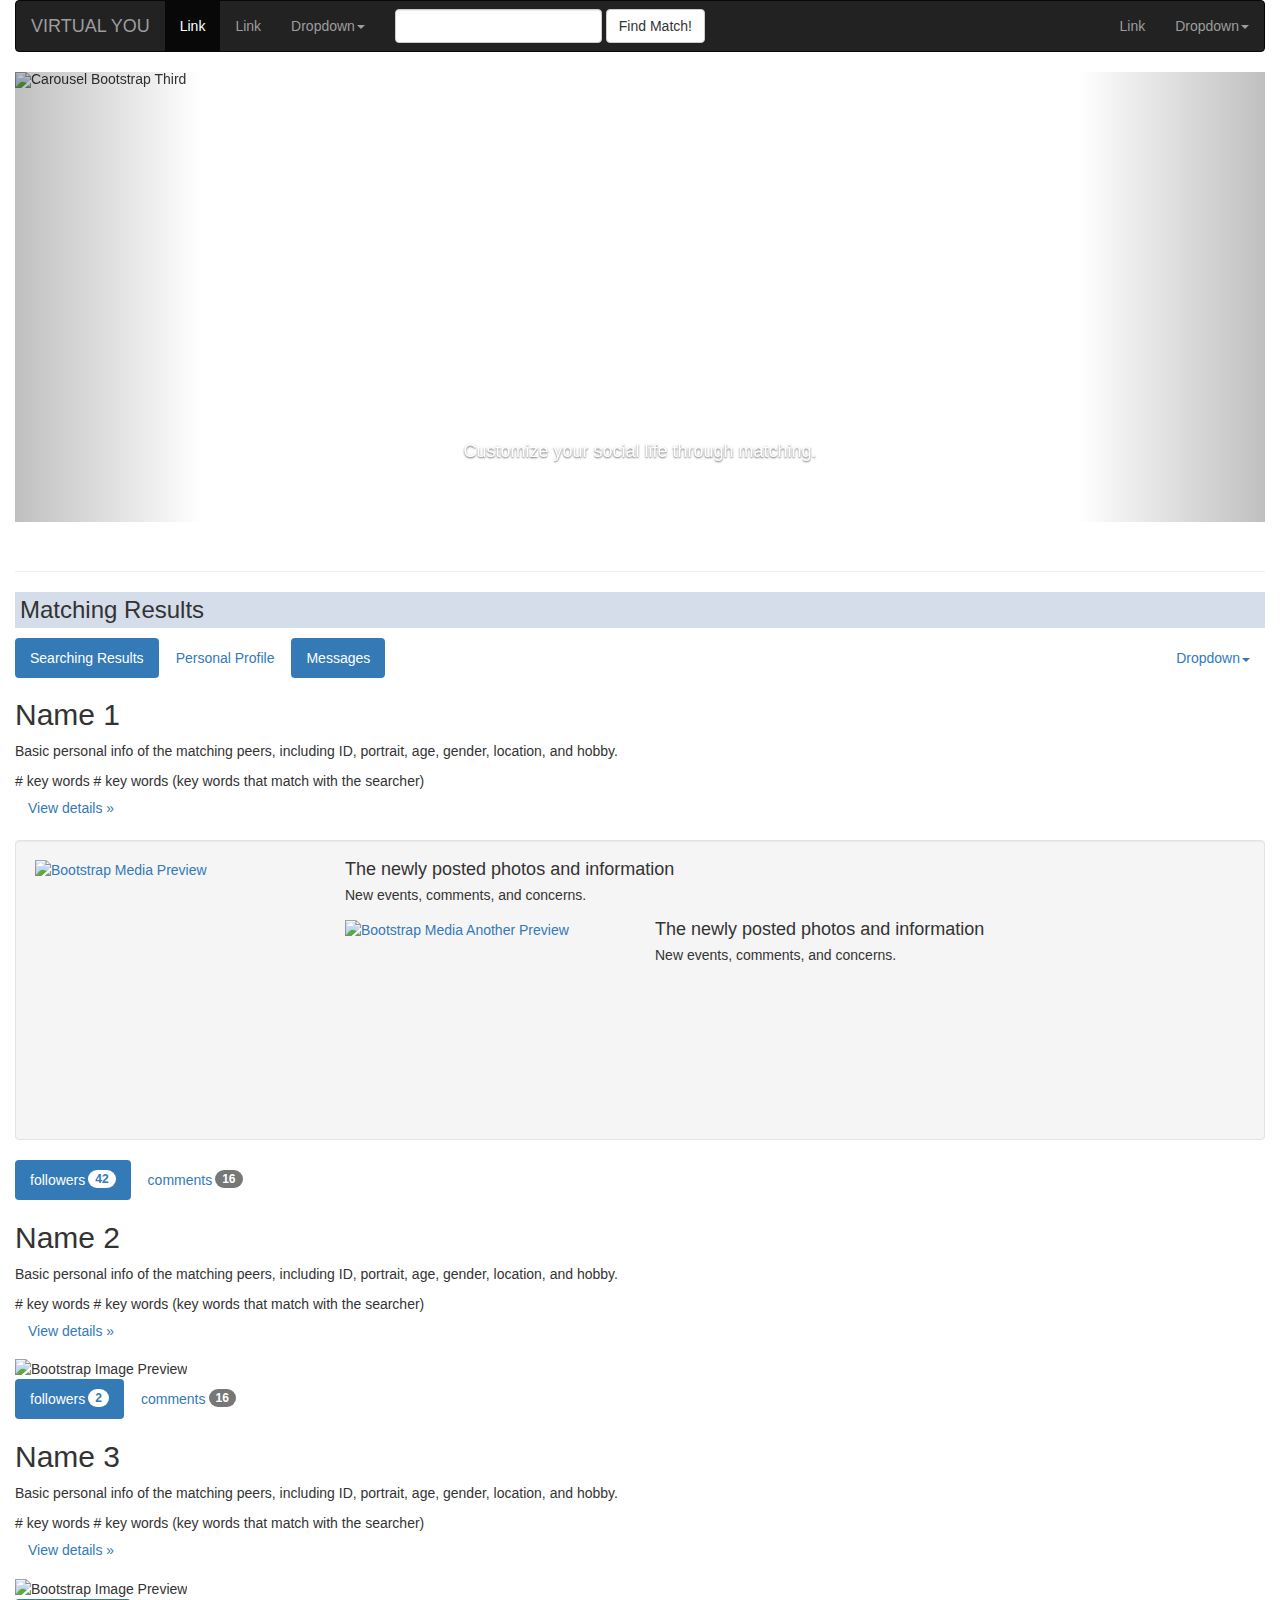
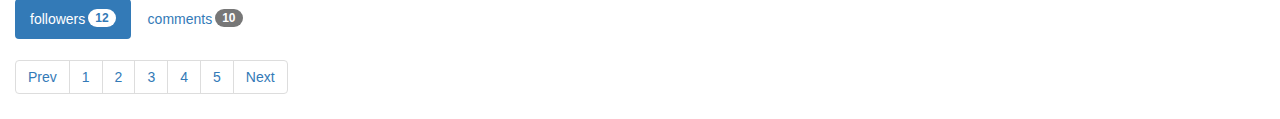
==== commit e22e074d: "changed photos and thumbnails" ====
--- a/homepage.html
+++ b/homepage.html
@@ -108,7 +108,7 @@
 				</ol>
 				<div class="carousel-inner">
 					<div class="item">
-						<img src="/Image/africans_header%20(1).jpg">
+						<img src="Image2/image_h.jpg"/>
 						<div class="carousel-caption">
 
 							<h4>Meet new people from all over the world.</h4>
@@ -117,25 +117,21 @@
 						</div>
 					</div>
 					<div class="item">
-						<img src="/Image/Bildschirmfoto%202017-10-14%20um%2016.15.22.png"/>
+						<img src="Image/Bildschirmfoto%202017-10-14%20um%2016.15.22.png"/>
 						<div class="carousel-caption">
 							<h4>
-								Second Thumbnail label
+								Hallo! Hello! 안녕! 你好! こんにちは! Сайн байна уу? bonjour! ¿Hola?  
 							</h4>
-							<p>
-								Cras justo odio, dapibus ac facilisis in, egestas eget quam. Donec id elit non mi porta gravida at eget metus. Nullam id dolor id nibh ultricies vehicula ut id elit.
-							</p>
+							
 						</div>
 					</div>
 					<div class="item active">
 						<img alt="Carousel Bootstrap Third" src="https://cdn.pixabay.com/photo/2015/01/08/18/26/write-593333_1280.jpg" />
 						<div class="carousel-caption">
 							<h4>
-								Third Thumbnail label
+								Customize your social life through matching.
 							</h4>
-							<p>
-								Cras justo odio, dapibus ac facilisis in, egestas eget quam. Donec id elit non mi porta gravida at eget metus. Nullam id dolor id nibh ultricies vehicula ut id elit.
-							</p>
+							
 						</div>
 					</div>
 				</div> <a class="left carousel-control" href="#carousel-33123" data-slide="prev"><span class="glyphicon glyphicon-chevron-left"></span></a> <a class="right carousel-control" href="#carousel-33123" data-slide="next"><span class="glyphicon glyphicon-chevron-right"></span></a>
